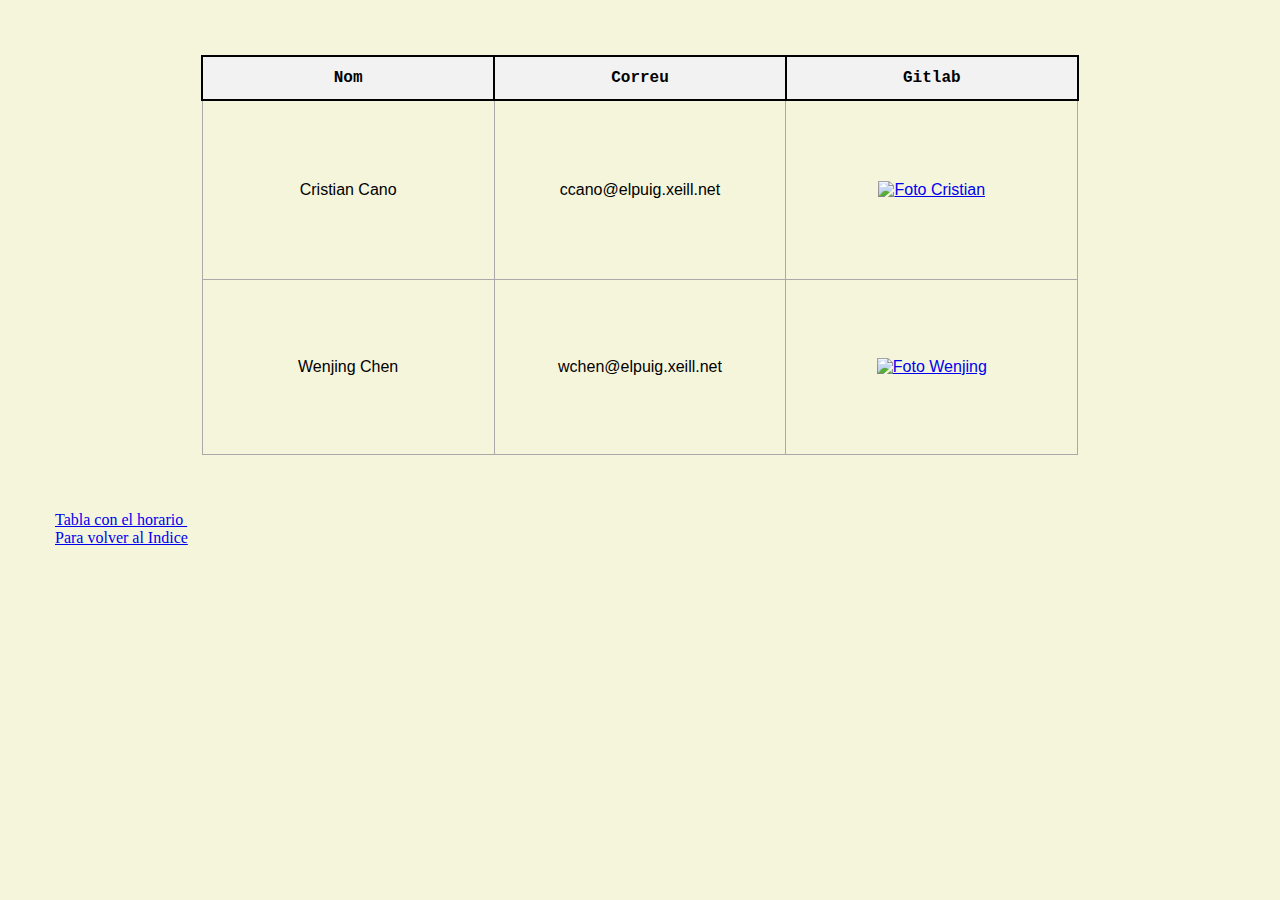
==== Alumnos.html @ 7a557496 "Add files via upload" ====
<!DOCTYPE html>
<html lang="es-ES">
    <head>
        <link rel="icon" href="JordiWild.jpg" type="image/x-icon" />
        <meta name="author" content="Pau">
        <meta charset="utf-8" />
        <link href="style.css" rel="stylesheet" />
        <title>Alumnos</title>
        
    </head>
    <body>
        <table>
            <thead>
                <tr>
                    
                    <th>Nom</th>
                    <th>Correu</th>
                    <th>Gitlab</th>
                </tr>
            </thead>
            <tbody>
                <tr>
                    <td>Cristian Cano</td>
                    <td>ccano@elpuig.xeill.net</td>
                    <td><a href="https://github.com/ccano1992">
                        <img src="https://avatars.githubusercontent.com/u/146839409?v=4" alt="Foto Cristian" width="333px">
                    </a></td>
                </tr>
                <tr>
                    <td>Wenjing Chen</td>
                    <td>wchen@elpuig.xeill.net</td>
                    <td><a href="https://github.com/WeJ-Ch">
                        <img src="https://avatars.githubusercontent.com/u/147502852?v=4" alt="Foto Wenjing" width="333px">
                    </a></td>
                </tr>
            </tbody>
        </table>
        <br>
        <br>



        <a href="/Tablas.html">Tabla con el horario
            <img src="" alt="">
        </a>
        <br>
        <a href="/index.html">Para volver al Indice</a>
    </body>
</html>
---- style.css ----
body {
    background-color: beige;
    margin: 55px;
}
.tablita {
    border-collapse: collapse;
    border: 3px solid ;
    background-color: aliceblue;
    height: 60ch;

}

table {
    margin: auto;
    width: 75ch;
    height: 50ch;
    width: 75%;
    border-collapse: collapse;
    padding: 100px;
    margin-bottom: 20px;
    table-layout: fixed;
}

  th {
    text-align: center;
    font-family: 'Courier New', Courier, monospace;
    background-color: #f2f2f2;
    padding: 12px;
    font-weight: bold;
    border: 2px solid black;
  }

  td {
    text-align: center;
    font-family: 'Trebuchet MS', 'Lucida Sans Unicode', 'Lucida Grande', 'Lucida Sans', Arial, sans-serif;
    padding: 10x;
    border: 1px solid darkgrey;
  }

  .MP14 {
    background-color: aquamarine;
  }

  .MP06 {
    background-color: rgb(255, 149, 135);
  }

  .MP12 {
    background-color: rgb(250, 206, 112);
  }

  .T {
    background-color: rgb(63, 219, 131);
  }

  .MP07 {
    background-color: rgb(101, 178, 255);
  }

  .MP08 {
    background-color: rgb(74, 255, 255);
  }

  .MP04 {
    background-color: rgb(176, 158, 255);
  }

  .MP10 {
    background-color: rgb(100, 253, 169);
  }

  .NADA {
    background-color: rgb(253, 169, 183);
  }

  .Esbarjo {
    background-color: lightcyan;
  }

  table.tablaprofes {
    width: 65%;
  }

  table.tablaprofes td {
    text-align: left;
    font-family: 'Trebuchet MS', 'Lucida Sans Unicode', 'Lucida Grande', 'Lucida Sans', Arial, sans-serif;
    padding: 10x;
    padding-left: 10px;
    border: 2px solid black;
  }
  
  table.tablaprofes th {
    text-align: center;
    font-family: 'Courier New', Courier, monospace;
    background-color: rgb(226, 156, 65);
    padding: 12px;
    font-weight: bold;
    border: 3px solid black;
  }

  .titulotabla {
    text-align: center;
  }
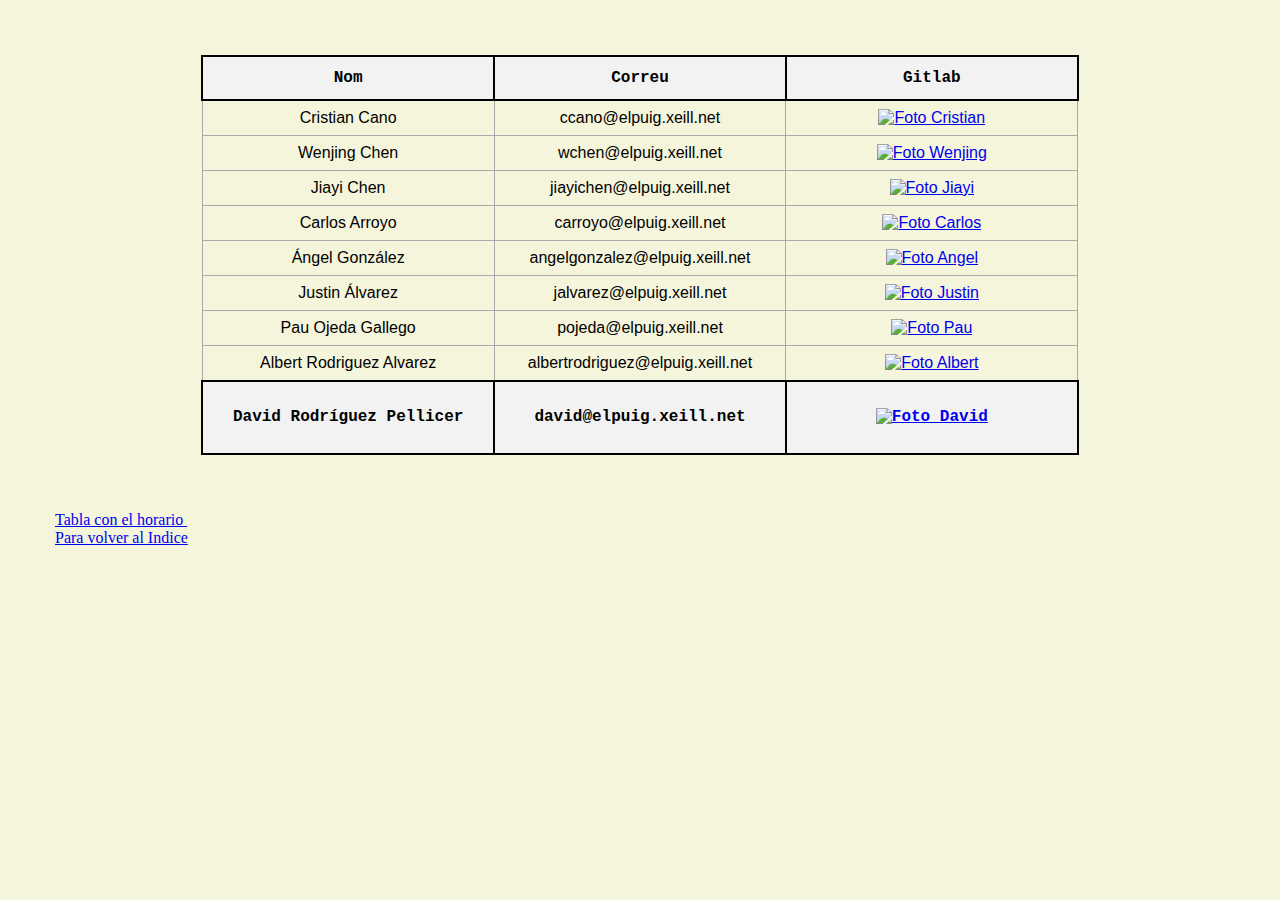
==== commit ba8d230c: "Add files via upload" ====
--- a/Alumnos.html
+++ b/Alumnos.html
@@ -33,6 +33,55 @@
                         <img src="https://avatars.githubusercontent.com/u/147502852?v=4" alt="Foto Wenjing" width="333px">
                     </a></td>
                 </tr>
+                <tr>
+                    <td>Jiayi Chen</td>
+                    <td>jiayichen@elpuig.xeill.net</td>
+                    <td><a href="https://github.com/Xuan-Jchen">
+                        <img src="https://avatars.githubusercontent.com/u/147503159?s=400&v=4" alt="Foto Jiayi" width="333px">
+                    </a></td>
+                </tr>
+                <tr>
+                    <td>Carlos Arroyo</td>
+                    <td>carroyo@elpuig.xeill.net</td>
+                    <td><a href="https://github.com/arrroyoo">
+                        <img src="https://avatars.githubusercontent.com/u/147502081?v=4" alt="Foto Carlos" width="333px">
+                    </a></td>
+                </tr>
+                <tr>
+                    <td>Ángel González</td>
+                    <td>angelgonzalez@elpuig.xeill.net</td>
+                    <td><a href="https://github.com/Angelillo4">
+                        <img src="https://avatars.githubusercontent.com/u/147502148?s=400&v=4" alt="Foto Angel " width="333px">
+                    </a></td>
+                </tr>
+                <tr>
+                    <td>Justin Álvarez</td>
+                    <td>jalvarez@elpuig.xeill.net</td>
+                    <td><a href="https://github.com/justinalvarezmarin">
+                        <img src="https://avatars.githubusercontent.com/u/147502500?s=400&v=4" alt="Foto Justin " width="333px">
+                    </a></td>
+                </tr>
+                <tr>
+                    <td>Pau Ojeda Gallego</td>
+                    <td>pojeda@elpuig.xeill.net</td>
+                    <td><a href="https://github.com/holasoypauojedagallego">
+                        <img src="https://avatars.githubusercontent.com/u/147502628?s=400&u=45182e10214c724fa2e771d04c6a2bd87c90aa89&v=4" alt="Foto Pau " width="333px">
+                    </a></td>
+                </tr>
+                <tr>
+                    <td>Albert Rodriguez Alvarez</td>
+                    <td>albertrodriguez@elpuig.xeill.net</td>
+                    <td><a href="https://github.com/RebiKk99/">
+                        <img src="https://avatars.githubusercontent.com/u/147502245?s=400&v=4" alt="Foto Albert" width="333px">
+                    </a></td>
+                </tr>
+                <tr>
+                    <th>David Rodríguez Pellicer</th>
+                    <th>david@elpuig.xeill.net</th>
+                    <th><a href="https://github.com/davidelpuig">
+                        <img src="https://avatars.githubusercontent.com/u/91731830?s=400&v=4" alt="Foto David" width="333px">
+                    </a></th>
+                </tr>
             </tbody>
         </table>
         <br>
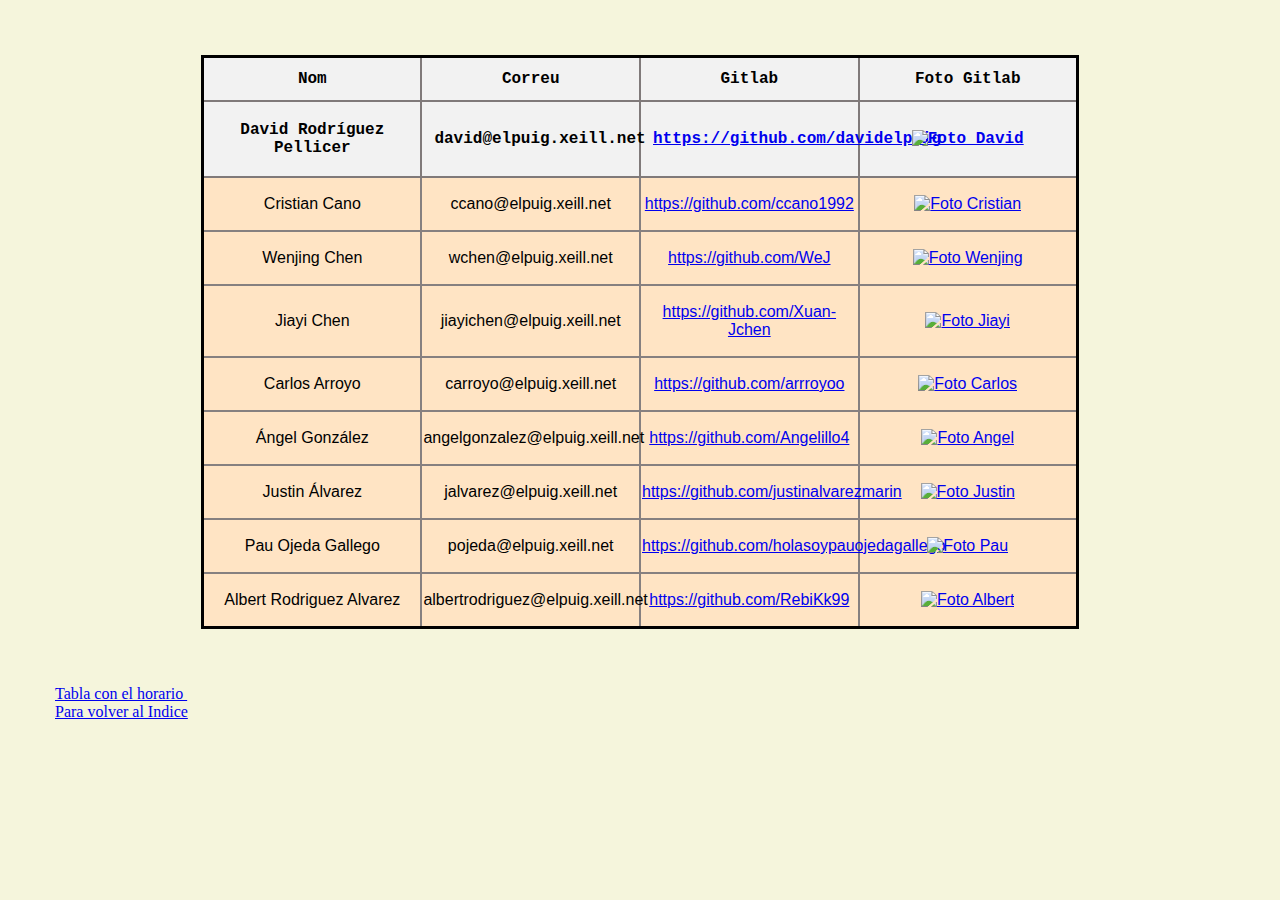
==== commit d9f31b58: "Add files via upload" ====
--- a/Alumnos.html
+++ b/Alumnos.html
@@ -9,79 +9,101 @@
         
     </head>
     <body>
-        <table>
+        <table class="tablaalumnos">
             <thead>
                 <tr>
-                    
                     <th>Nom</th>
                     <th>Correu</th>
                     <th>Gitlab</th>
+                    <th>Foto Gitlab</th>
                 </tr>
             </thead>
             <tbody>
                 <tr>
+                    <tr class="profe">
+                        <th>David Rodríguez Pellicer</th>
+                        <th>david@elpuig.xeill.net</th>
+                        <th><a href="https://github.com/davidelpuig"> <p>https://github.com/davidelpuig</p></a>
+                        </th>
+                        <th>
+                            <a href="https://github.com/davidelpuig"> 
+                                <img src="https://avatars.githubusercontent.com/u/91731830?s=400&v=4" alt="Foto David" width="95%">
+                            </a>
+                       </th>
+                    </tr>
                     <td>Cristian Cano</td>
                     <td>ccano@elpuig.xeill.net</td>
-                    <td><a href="https://github.com/ccano1992">
-                        <img src="https://avatars.githubusercontent.com/u/146839409?v=4" alt="Foto Cristian" width="333px">
-                    </a></td>
+                    <td><a href="https://github.com/ccano1992"><p>https://github.com/ccano1992</p></a>
+                    </td>
+                    <td>
+                        <a href="https://github.com/ccano1992">
+                        <img src="https://avatars.githubusercontent.com/u/146839409?v=4" alt="Foto Cristian" width="95%">
+                        </a>
+                    </td>
                 </tr>
                 <tr>
                     <td>Wenjing Chen</td>
                     <td>wchen@elpuig.xeill.net</td>
-                    <td><a href="https://github.com/WeJ-Ch">
-                        <img src="https://avatars.githubusercontent.com/u/147502852?v=4" alt="Foto Wenjing" width="333px">
-                    </a></td>
+                    <td><a href="https://github.com/WeJ-Ch"><p>https://github.com/WeJ</p></a>
+                    </td>
+                    <td>
+                        <a href="https://github.com/WeJ-Ch">
+                            <img src="https://avatars.githubusercontent.com/u/147502852?v=4" alt="Foto Wenjing" width="95%">
+                        </a>
+                    </td>
                 </tr>
                 <tr>
                     <td>Jiayi Chen</td>
                     <td>jiayichen@elpuig.xeill.net</td>
-                    <td><a href="https://github.com/Xuan-Jchen">
-                        <img src="https://avatars.githubusercontent.com/u/147503159?s=400&v=4" alt="Foto Jiayi" width="333px">
-                    </a></td>
+                    <td><a href="https://github.com/Xuan-Jchen"><p>https://github.com/Xuan-Jchen</p></a>
+                    </td>
+                    <td>
+                        <a href="https://github.com/Xuan-Jchen">
+                            <img src="https://avatars.githubusercontent.com/u/147503159?s=400&v=4" alt="Foto Jiayi" width="95%">
+                        </a>
+                    </td>
                 </tr>
                 <tr>
                     <td>Carlos Arroyo</td>
                     <td>carroyo@elpuig.xeill.net</td>
+                    <td><a href="https://github.com/arrroyoo"><p>https://github.com/arrroyoo</p></a></td>
                     <td><a href="https://github.com/arrroyoo">
-                        <img src="https://avatars.githubusercontent.com/u/147502081?v=4" alt="Foto Carlos" width="333px">
+                        <img src="https://avatars.githubusercontent.com/u/147502081?v=4" alt="Foto Carlos" width="95%">
                     </a></td>
                 </tr>
                 <tr>
                     <td>Ángel González</td>
                     <td>angelgonzalez@elpuig.xeill.net</td>
+                    <td><a href="https://github.com/Angelillo4"><p>https://github.com/Angelillo4</p></a></td>
                     <td><a href="https://github.com/Angelillo4">
-                        <img src="https://avatars.githubusercontent.com/u/147502148?s=400&v=4" alt="Foto Angel " width="333px">
+                        <img src="https://avatars.githubusercontent.com/u/147502148?s=400&v=4" alt="Foto Angel " width="95%">
                     </a></td>
                 </tr>
                 <tr>
                     <td>Justin Álvarez</td>
                     <td>jalvarez@elpuig.xeill.net</td>
+                    <td><a href="https://github.com/justinalvarezmarin"><p>https://github.com/justinalvarezmarin</p></a></td>
                     <td><a href="https://github.com/justinalvarezmarin">
-                        <img src="https://avatars.githubusercontent.com/u/147502500?s=400&v=4" alt="Foto Justin " width="333px">
+                        <img src="https://avatars.githubusercontent.com/u/147502500?s=400&v=4" alt="Foto Justin " width="95%">
                     </a></td>
                 </tr>
                 <tr>
                     <td>Pau Ojeda Gallego</td>
                     <td>pojeda@elpuig.xeill.net</td>
+                    <td><a href="https://github.com/holasoypauojedagallego"><p>https://github.com/holasoypauojedagallego</p></a></td>
                     <td><a href="https://github.com/holasoypauojedagallego">
-                        <img src="https://avatars.githubusercontent.com/u/147502628?s=400&u=45182e10214c724fa2e771d04c6a2bd87c90aa89&v=4" alt="Foto Pau " width="333px">
+                        <img src="https://avatars.githubusercontent.com/u/147502628?s=400&u=45182e10214c724fa2e771d04c6a2bd87c90aa89&v=4" alt="Foto Pau " width="95%">
                     </a></td>
                 </tr>
                 <tr>
                     <td>Albert Rodriguez Alvarez</td>
                     <td>albertrodriguez@elpuig.xeill.net</td>
+                    <td><a href="https://github.com/RebiKk99"><p>https://github.com/RebiKk99</p></a></td>
                     <td><a href="https://github.com/RebiKk99/">
-                        <img src="https://avatars.githubusercontent.com/u/147502245?s=400&v=4" alt="Foto Albert" width="333px">
+                        <img src="https://avatars.githubusercontent.com/u/147502245?s=400&v=4" alt="Foto Albert" width="95%">
                     </a></td>
                 </tr>
-                <tr>
-                    <th>David Rodríguez Pellicer</th>
-                    <th>david@elpuig.xeill.net</th>
-                    <th><a href="https://github.com/davidelpuig">
-                        <img src="https://avatars.githubusercontent.com/u/91731830?s=400&v=4" alt="Foto David" width="333px">
-                    </a></th>
-                </tr>
+                
             </tbody>
         </table>
         <br>
--- a/style.css
+++ b/style.css
@@ -101,4 +101,19 @@
 
   .titulotabla {
     text-align: center;
-  }+  }
+
+  table.tablaalumnos td {
+    border: 2px solid rgb(134, 128, 128);
+  }
+
+  table.tablaalumnos th{
+    border: 2px solid rgb(128, 122, 122);
+  }
+
+  table.tablaalumnos {
+    background-color: bisque;
+    border: 3px solid black;
+  }
+
+ 